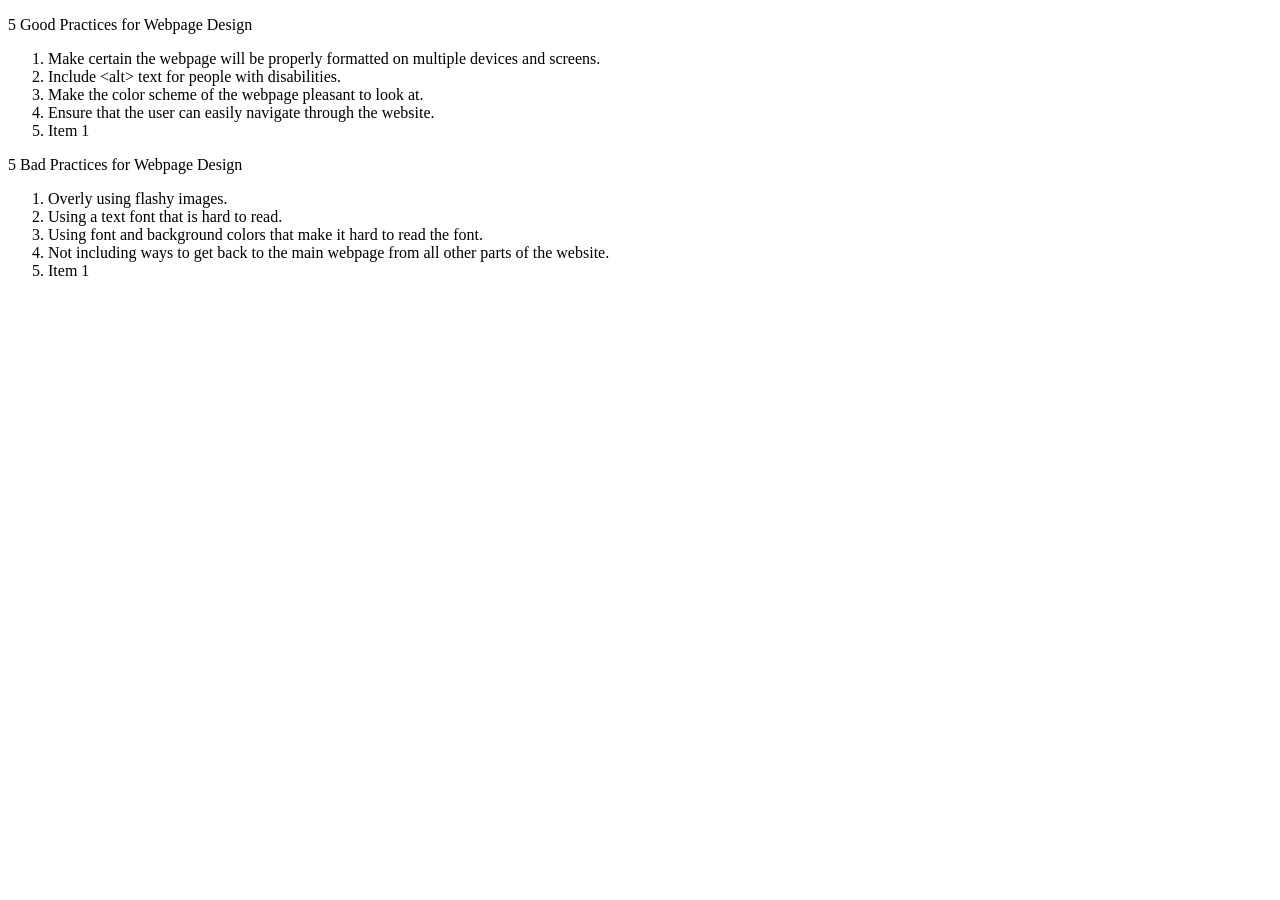
==== Extra_Credit.html @ 86fd74c9 "Update Extra_Credit.html" ====
<!DOCTYPE html>
<html href = 'style.css'>
<html>
  <head>
    <title>Daniel Bobish HW3 Extra Credit Webpage</title>
  </head>
  <body>
    <p>5 Good Practices for Webpage Design</p>
    <ol>
      <li>Make certain the webpage will be properly formatted on multiple devices and screens.</li>
      <li>Include &lt;alt> text for people with disabilities.</li>
      <li>Make the color scheme of the webpage pleasant to look at.</li>
      <li>Ensure that the user can easily navigate through the website.</li>
      <li>Item 1</li>
    </ol>
    <p>5 Bad Practices for Webpage Design</p>
    <ol>
      <li>Overly using flashy images.</li>
      <li>Using a text font that is hard to read.</li>
      <li>Using font and background colors that make it hard to read the font.</li>
      <li>Not including ways to get back to the main webpage from all other parts of the website.</li>
      <li>Item 1</li>
    </ol>
  </body>
</html>
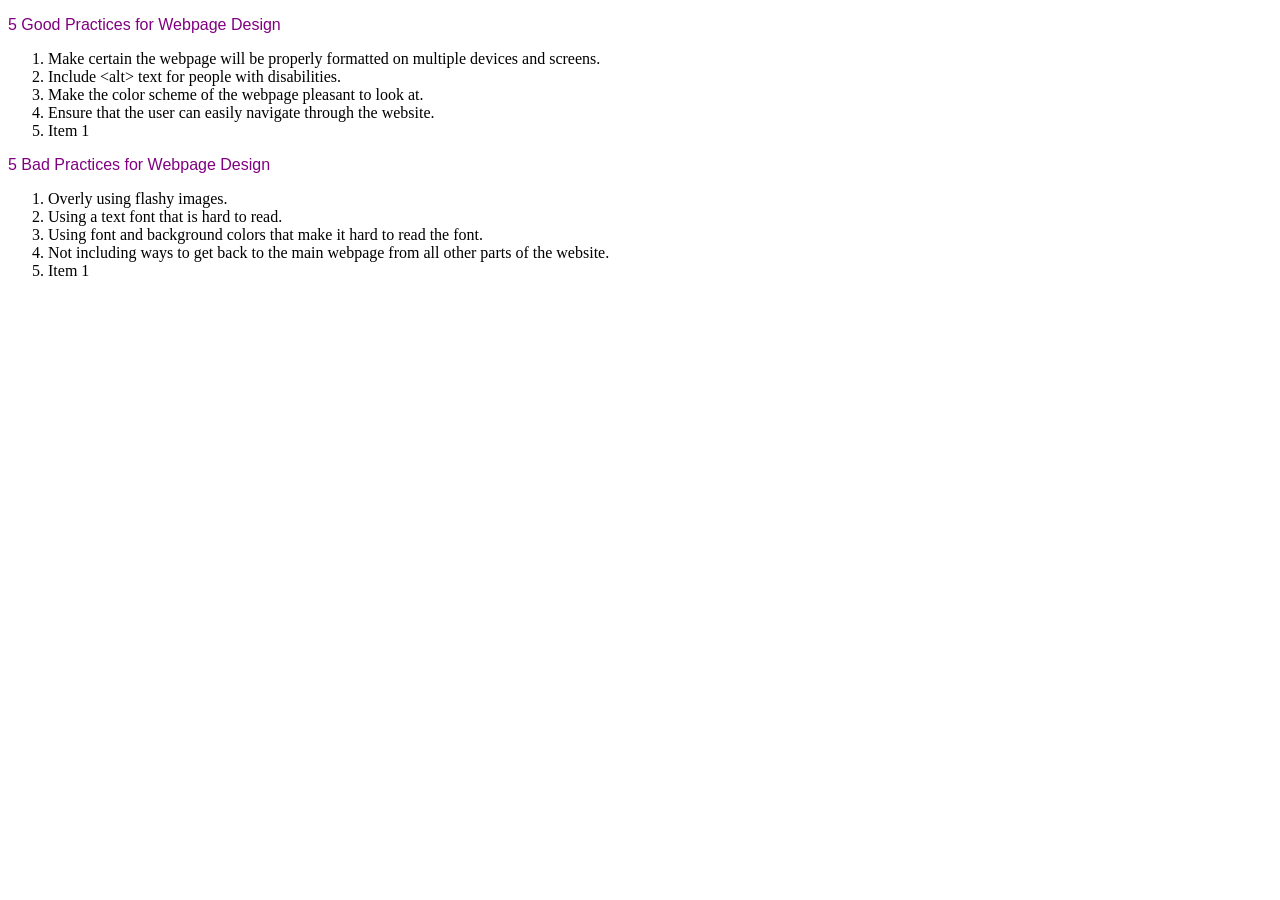
==== commit 215c3a5d: "Update Extra_Credit.html" ====
--- a/Extra_Credit.html
+++ b/Extra_Credit.html
@@ -1,8 +1,8 @@
 <!DOCTYPE html>
-<html href = 'style.css'>
 <html>
   <head>
     <title>Daniel Bobish HW3 Extra Credit Webpage</title>
+    <link rel='stylesheet' href='style.css'>
   </head>
   <body>
     <p>5 Good Practices for Webpage Design</p>
--- a/style.css
+++ b/style.css
@@ -0,0 +1,13 @@
+h1
+{
+  font-family: Old English Text, Arial, sans-serif;
+  color: blue;
+  text-allign: center;
+}
+
+p
+{
+  font-family: Comic Sans, Arial, sans-serif;
+  color: purple;
+  text-allign: center;
+}
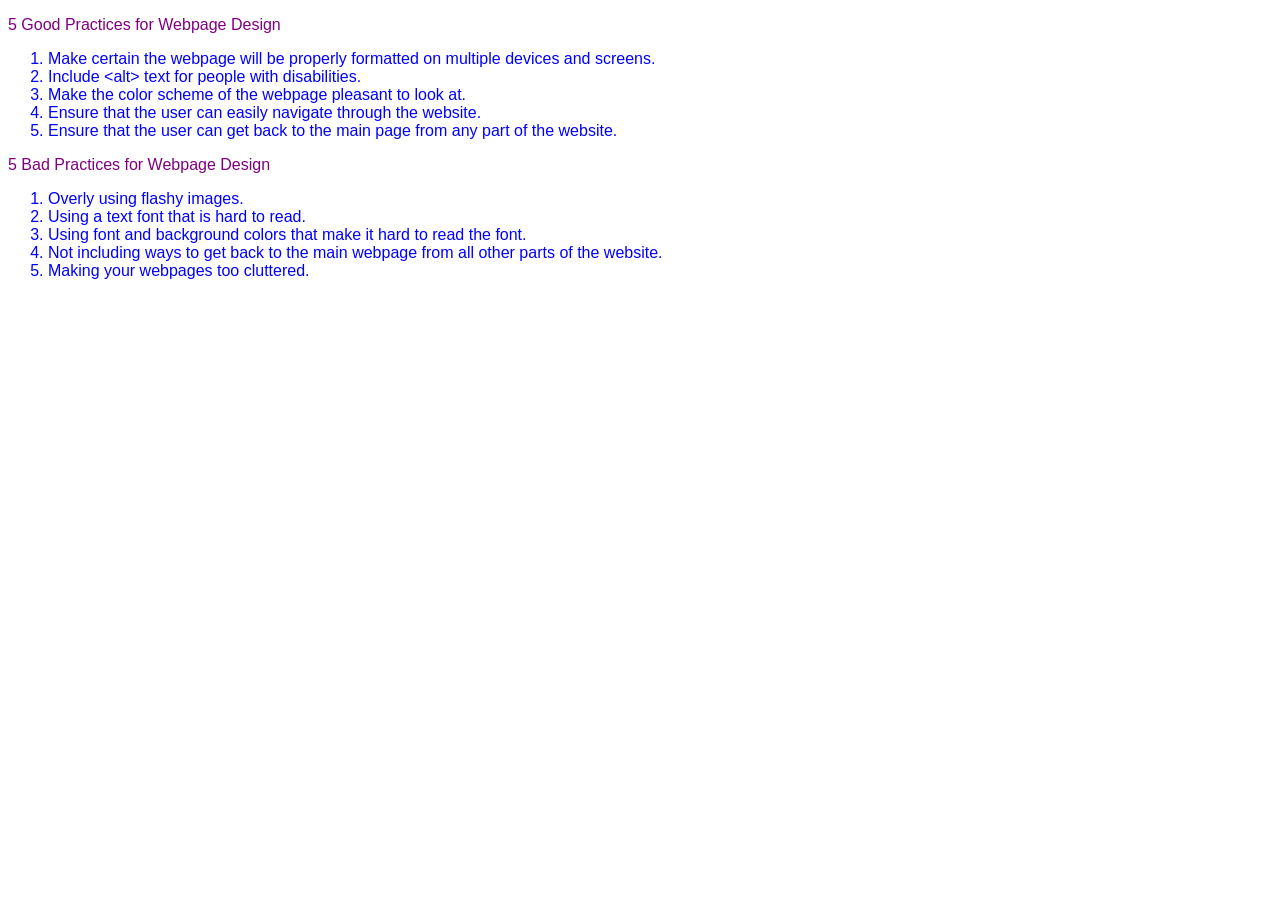
==== commit 92fc0336: "Update Extra_Credit.html" ====
--- a/Extra_Credit.html
+++ b/Extra_Credit.html
@@ -11,7 +11,7 @@
       <li>Include &lt;alt> text for people with disabilities.</li>
       <li>Make the color scheme of the webpage pleasant to look at.</li>
       <li>Ensure that the user can easily navigate through the website.</li>
-      <li>Item 1</li>
+      <li>Ensure that the user can get back to the main page from any part of the website.</li>
     </ol>
     <p>5 Bad Practices for Webpage Design</p>
     <ol>
@@ -19,7 +19,7 @@
       <li>Using a text font that is hard to read.</li>
       <li>Using font and background colors that make it hard to read the font.</li>
       <li>Not including ways to get back to the main webpage from all other parts of the website.</li>
-      <li>Item 1</li>
+      <li>Making your webpages too cluttered.</li>
     </ol>
   </body>
 </html>
--- a/style.css
+++ b/style.css
@@ -1,13 +1,13 @@
-h1
+p
 {
   font-family: Old English Text, Arial, sans-serif;
+  color: purple;
+  text-allign: center;
+}
+
+li
+{
+  font-family: Comic Sans, Arial, sans-serif;
   color: blue;
   text-allign: center;
 }
-
-p
-{
-  font-family: Comic Sans, Arial, sans-serif;
-  color: purple;
-  text-allign: center;
-}
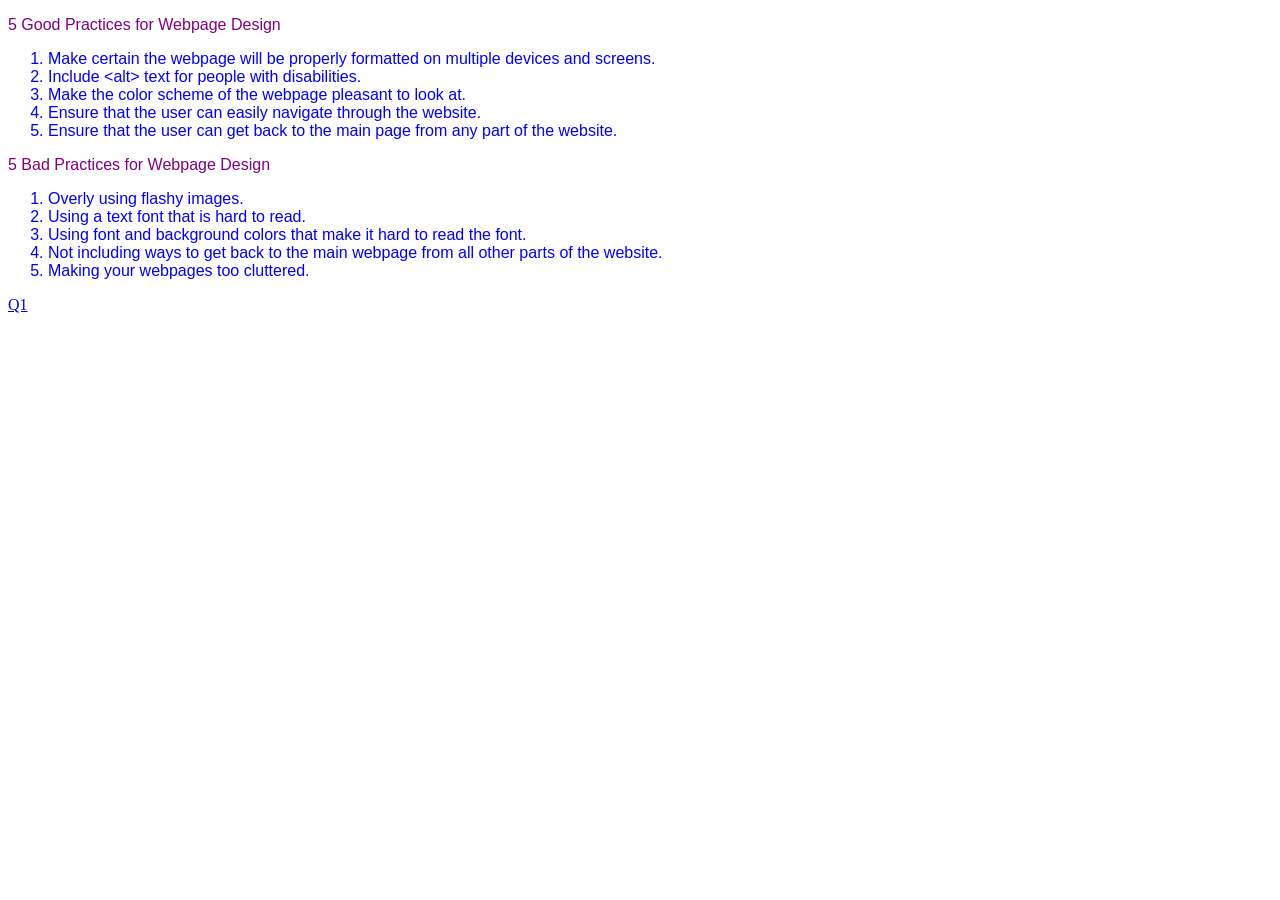
==== commit 16fb5695: "Update Extra_Credit.html" ====
--- a/Extra_Credit.html
+++ b/Extra_Credit.html
@@ -21,5 +21,8 @@
       <li>Not including ways to get back to the main webpage from all other parts of the website.</li>
       <li>Making your webpages too cluttered.</li>
     </ol>
+    <div>
+      <a href = 'index.html'>Q1</a>
+    </div>
   </body>
 </html>
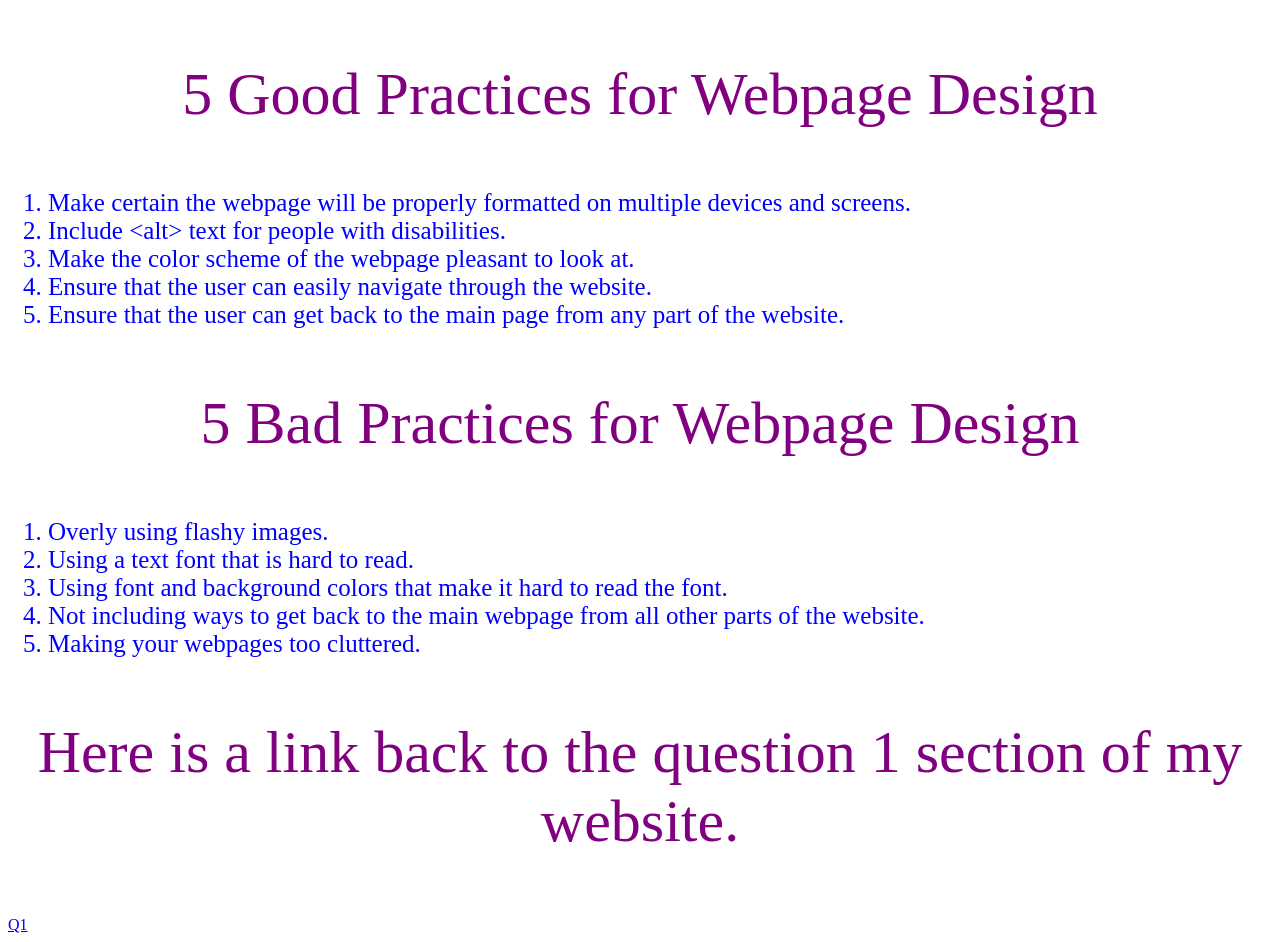
==== commit 8842ca8e: "Update Extra_Credit.html" ====
--- a/Extra_Credit.html
+++ b/Extra_Credit.html
@@ -22,6 +22,7 @@
       <li>Making your webpages too cluttered.</li>
     </ol>
     <div>
+      <p>Here is a link back to the question 1 section of my website.</p>
       <a href = 'index.html'>Q1</a>
     </div>
   </body>
--- a/style.css
+++ b/style.css
@@ -1,13 +1,13 @@
 p
 {
-  font-family: Old English Text, Arial, sans-serif;
+  font-size: 60px;
   color: purple;
-  text-allign: center;
+  text-align: center;
 }
 
 li
 {
-  font-family: Comic Sans, Arial, sans-serif;
+  font-size: 25px;
   color: blue;
-  text-allign: center;
+  text-align: left;
 }
